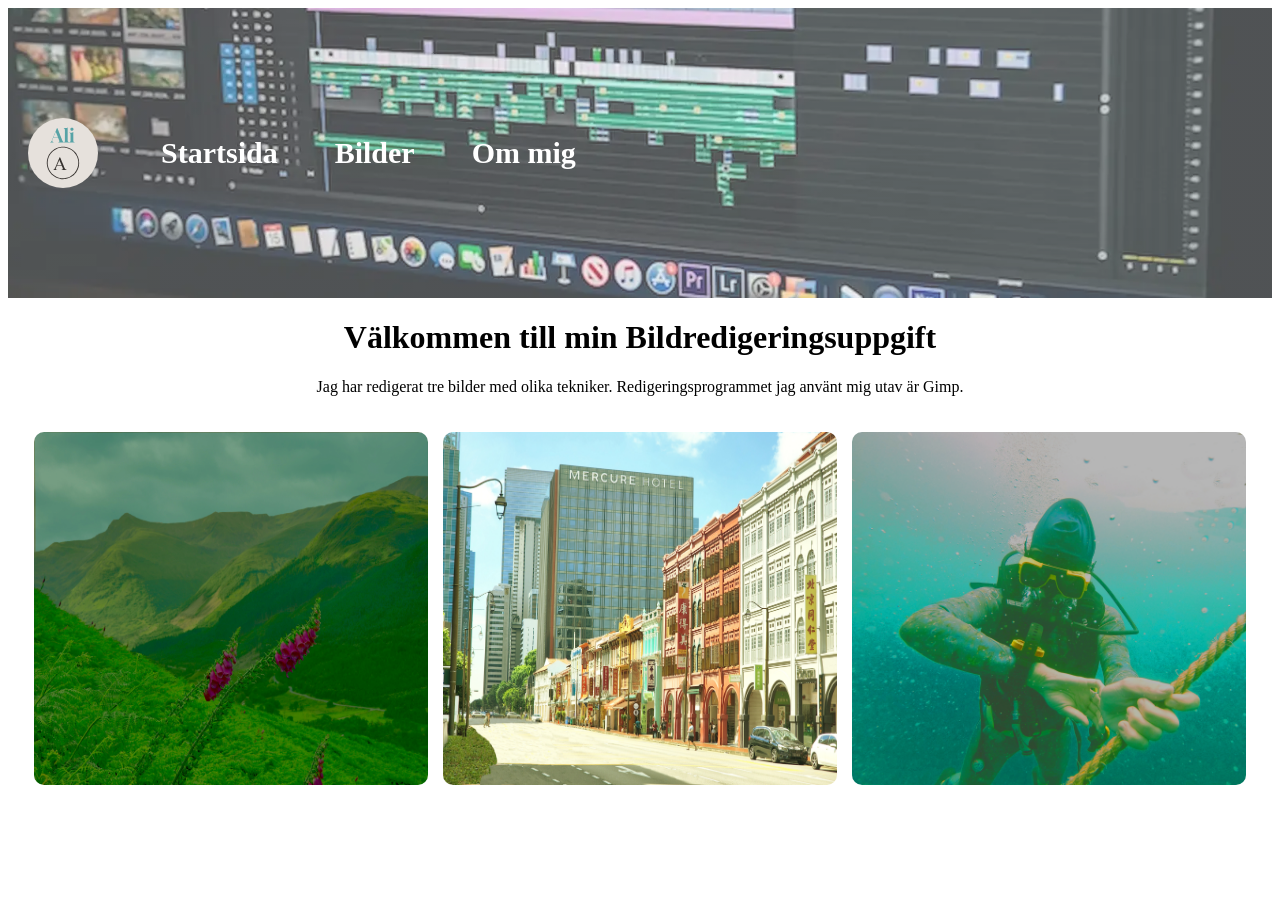
==== index.html @ 86bedf3a "q" ====
<!DOCTYPE html>
<html lang="sv">
<head>
    <meta charset="UTF-8">
    <meta name="viewport" content="width=device-width, initial-scale=1.0">
    <title>Startsida</title>
    <link rel="stylesheet" href="stil.css">
    <link rel="icon" href="favicon.png" type="image/x-icon">
</head>
<body>
    <header class="header">
    <img src="logo.svg" alt="Logotyp">
    <nav class="meny">
        <a href="index.html">Startsida</a>
        <a href="pictures.html">Bilder</a>
        <a href="om-mig.html">Om mig</a>
    </nav>
    </header>

    
    <main>
       <h1>Välkommen till min Bildredigeringsuppgift</h1>
       <p>Jag har redigerat tre bilder med olika tekniker. Redigeringsprogrammet jag använt mig utav är Gimp.</p> 
       
       <section class="image-grid">
        <picture>
            <source src="bilder/bilserie001-redigerad.avif" type="image/avif">
            <source src="bilder/bilserie001-redigerad.webp" type="image/webp">
            <img src="bilder/bilserie001-redigerad.jpg" alt="Första redigerade bilden" loading="lazy">
        </picture>
        <picture>
            <source src="bilder/bilserie002-redigerad.avif" type="image/avif">
            <source src="bilder/bilserie002-redigerad.webp" type="image/webp">
            <img src="bilder/bilserie002-redigerad.jpg" alt="Andra redigerade bilden" loading="lazy">
        </picture>
        <picture>
            <source src="bilder/bilserie008-redigerad.avif" type="image/avif">
            <source src="bilder/bilserie008-redigerad.webp" type="image/webp">
            <img src="bilder/bilserie008-redigerad.jpg" alt="Tredje redigerade bilden" loading="lazy">
        </picture>
       </section>
    </main>
</body>
</html>
---- stil.css ----
.meny {
    display: flex;
    gap: 29px;
    margin-left: 119px;
}

.meny a {
    color: white;
    font-size: 30px;
    text-decoration: none;
    padding: 9px 14px;
    font-weight: bold;
    display: block;
    transition: opacity 0.3s;
}

.meny a:hover {
    opacity: 0.7;
}

h1, p {
    text-align: center;
}

picture {
    display: flex;
}

picture img {
    width: 100%;
    height: auto;
    display: block;
    border-radius: 10px;
}

.image-grid {
    display: flex;
    flex-wrap: wrap;
    gap: 15px;
    padding: 20px;
    justify-content: center;
}

.image-grid picture {
    width: calc(33% - 10px);
}

.bildpar {
    display: flex;
    flex-direction: row;
    align-items: center;
    gap: 15px;
    margin-bottom: 10px;
}

.bildpar picture {
    width: 48%;
}

.om-mig {
    display: flex;
    align-items: center;
    gap: 15px;
    justify-content: center;
    max-width: 599px;
    margin: 0 auto;
}

.om-mig img {
    max-width: 200px;
    height: auto;
    border-radius: 15px;
}

header {
    display: flex;
    align-items: center;
    justify-content: space-between;
    padding: 20px;
    background: linear-gradient(rgba(255,255,255,0.3), rgba(255,255,255,0.3)), url("bilder/header.webp");
    background-size: cover;
    background-position: center;
    position: relative;
    height: 250px;
}

@supports not (background-image: url("bilder/header.webp")) {
    header {
        background: linear-gradient(rgba(255,255,255,0.3), rgba(255,255,255,0.3)), url("bilder/header.png");
    }
}

header img {
    max-width: 70px;
    height: auto;
    border-radius: 50%;
    position: absolute;
    left: 20px;
}

@media (max-width: 1023px) {
    header img {
        max-width: 80px;
    }

    .meny {
        gap: 19px;
    }

    .image-grid {
        gap: 12px;
    }

    .image-grid picture {
        width: 48%;
    }

    .bildpar picture {
        width: 48%;
    }

    .om-mig {
        gap: 11px;
    }

    .om-mig img {
        max-width: 179px;
    }
}

@media (max-width: 600px) {
    header {
        flex-direction: column;
        height: auto;
        padding: 10px;
    }

    .meny {
        gap: 15px;
        margin-left: 0;
        flex-direction: column;
        align-items: center;
    }

    .image-grid {
        flex-direction: column;
        gap: 10px;
        padding: 10px 0;
    }

    .image-grid picture {
        width: 100%;
    }

    .bildpar {
        flex-direction: column;
        gap: 10px;
    }

    .bildpar picture {
        width: 100%;
    }

    .om-mig {
        flex-direction: column;
        align-items: center;
    }

    .om-mig img {
        max-width: 149px;
    }
}
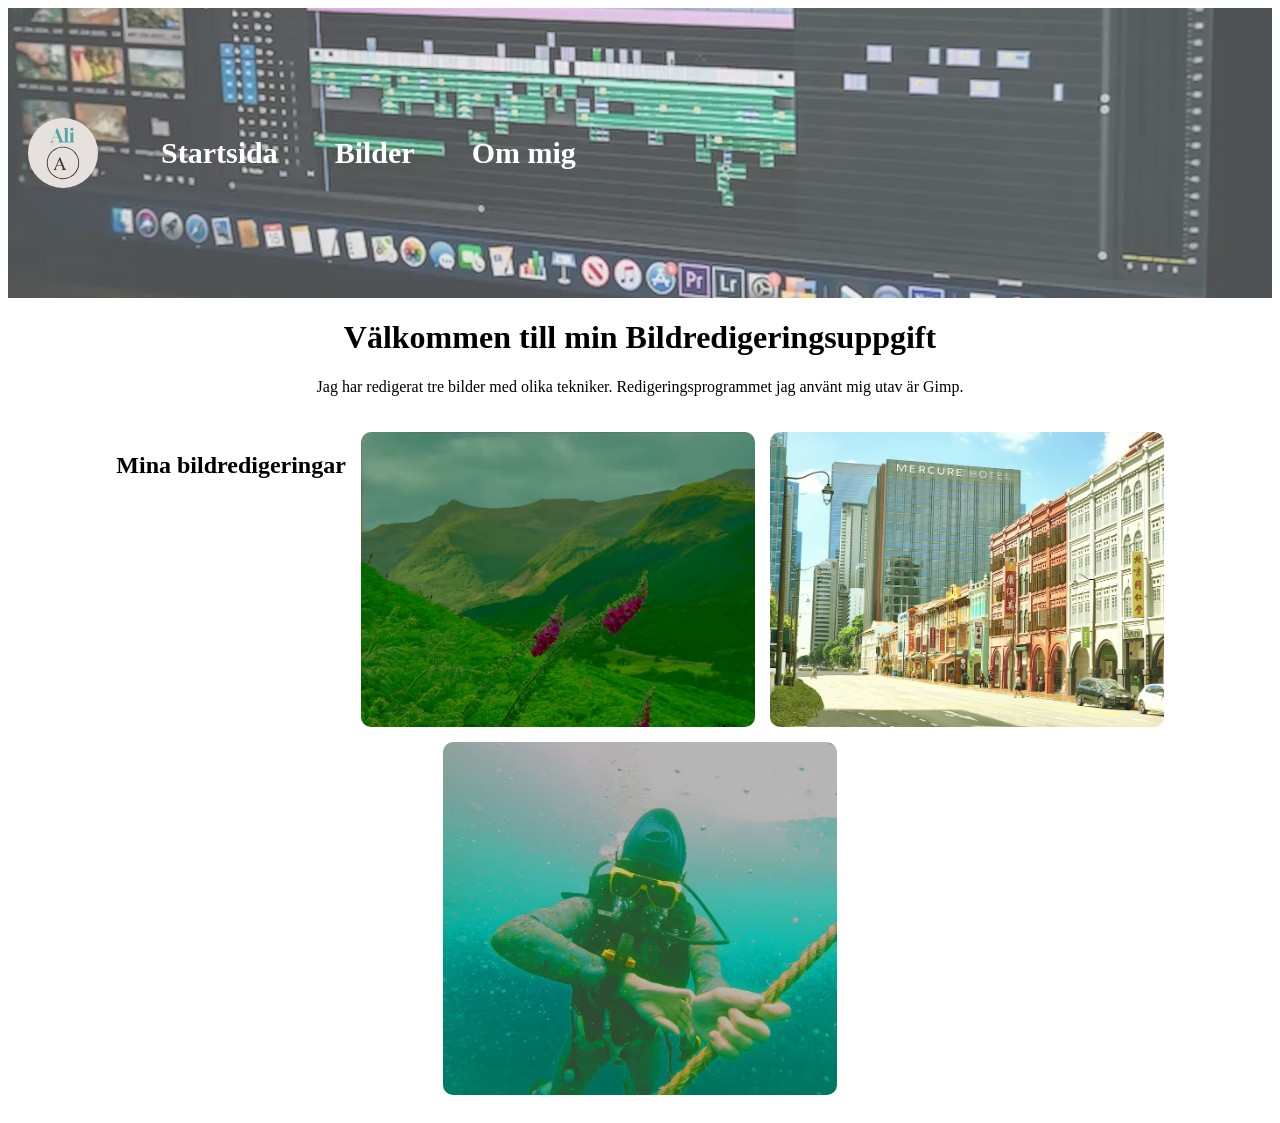
==== commit 79b2098c: "update" ====
--- a/index.html
+++ b/index.html
@@ -23,19 +23,20 @@
        <p>Jag har redigerat tre bilder med olika tekniker. Redigeringsprogrammet jag använt mig utav är Gimp.</p> 
        
        <section class="image-grid">
+        <h2>Mina bildredigeringar</h2>
         <picture>
-            <source src="bilder/bilserie001-redigerad.avif" type="image/avif">
-            <source src="bilder/bilserie001-redigerad.webp" type="image/webp">
+            <source srcset="bilder/bilserie001-redigerad.avif" type="image/avif">
+            <source srcset="bilder/bilserie001-redigerad.webp" type="image/webp">
             <img src="bilder/bilserie001-redigerad.jpg" alt="Första redigerade bilden" loading="lazy">
         </picture>
         <picture>
-            <source src="bilder/bilserie002-redigerad.avif" type="image/avif">
-            <source src="bilder/bilserie002-redigerad.webp" type="image/webp">
+            <source srcset="bilder/bilserie002-redigerad.avif" type="image/avif">
+            <source srcset="bilder/bilserie002-redigerad.webp" type="image/webp">
             <img src="bilder/bilserie002-redigerad.jpg" alt="Andra redigerade bilden" loading="lazy">
         </picture>
         <picture>
-            <source src="bilder/bilserie008-redigerad.avif" type="image/avif">
-            <source src="bilder/bilserie008-redigerad.webp" type="image/webp">
+            <source srcset="bilder/bilserie008-redigerad.avif" type="image/avif">
+            <source srcset="bilder/bilserie008-redigerad.webp" type="image/webp">
             <img src="bilder/bilserie008-redigerad.jpg" alt="Tredje redigerade bilden" loading="lazy">
         </picture>
        </section>
